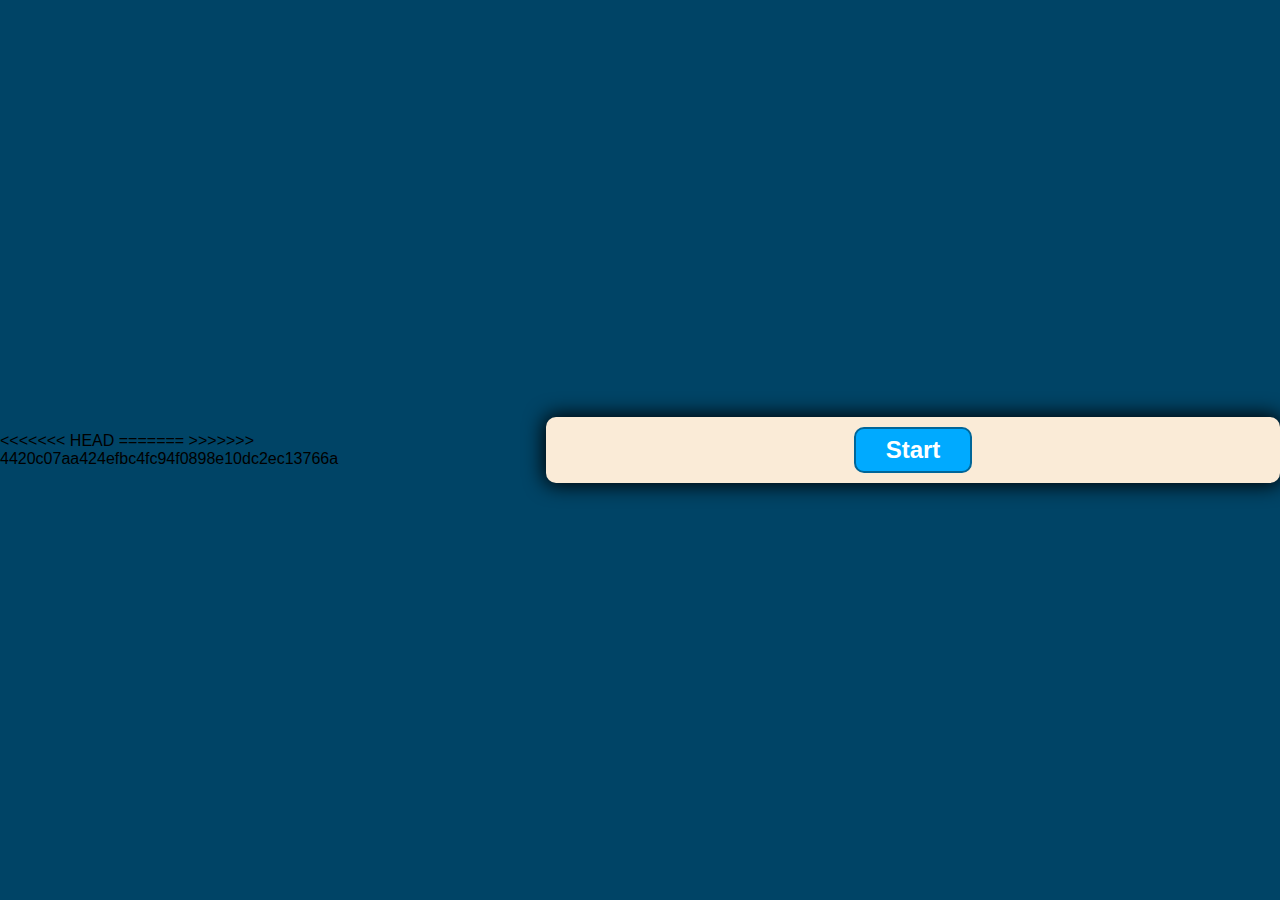
==== public/index.html @ 9a09de08 "Adding first empty files" ====
<!DOCTYPE html>
<html lang="fr">
  <head>
    <meta charset="UTF-8" />
    <meta http-equiv="X-UA-Compatible" content="IE=edge" />
    <meta name="viewport" content="width=device-width, initial-scale=1.0" />
    <link rel="stylesheet" href="./css/style.css" />
<<<<<<< HEAD
    <script defer src="main.js"></script>
=======
    <script defer src="main.js"></script>
>>>>>>> 4420c07aa424efbc4fc94f0898e10dc2ec13766a
    <title>Pop Quiz Sur Moi</title>
  </head>
  <body>
    <div class="container">
      <div id="question-container" class="hide">
        <div id="question">Question</div>
        <div id="answer-btn" class="btn-grid">
          <button class="btn">Answer 1</button>
          <button class="btn">Answer 2</button>
          <button class="btn">Answer 3</button>
          <button class="btn">Answer 4</button>
        </div>
      </div>
      <div class="controls">
        <button id="start-btn" class="start-btn btn">Start</button>
        <button id="next-btn" class="next-btn btn hide">Suivant</button>
        <button id="prev-btn" class="prev-btn btn hide">Précédent</button>
      </div>
    </div>
  </body>
</html>
---- public/css/style.css ----
*, *::before, *::after {
  box-sizing: border-box;
  font-family: 'Franklin Gothic Medium', 'Arial Narrow', Arial, sans-serif
}

:root {
  --hue-neutral: 200;
  --hue-wrong: 0;
  --hue-correct: 145;
}

body {
  margin: 0;
  padding: 0;
  display: flex;
  justify-content: center;
  align-items: center;
  height: 100vh;
  width: 100vw;
  --hue: var(--hue-neutral);
  background-color: hsl(var(--hue), 100%, 20%);
}

body.correct {
  --hue: var(--hue-correct);
}

body.wrong {
  --hue: var(--hue-wrong);
}

.container {
    width: 800px;
    max-width: 80%;
    background-color: antiquewhite;
    border-radius: 10px;
    padding: 10px;
    box-shadow: 0 0 20px 2px;
    overflow: hidden;
    margin: auto;
 
}

#question {
    font-size: 2rem;
    font-weight: 150;
    text-align: center;
}

.btn-grid {
    display: grid;
    grid-template-columns: minmax(auto,400px) minmax(auto,400px);
    grid-row: auto auto;
    gap: 20px;
    margin: 20px auto;
    text-size-adjust: auto;
    -moz-text-size-adjust: auto;
    -webkit-text-size-adjust: auto;
    -ms-text-size-adjust: auto;
    overflow: hidden;
    scroll-behavior: auto;
}

.btn {
    --hue: var(--hue-neutral);
    background-color: hsl(var(--hue), 100%, 50%);
    border:2px solid hsl(var(--hue), 100%, 30%);
    border-radius: 10px;
    padding: 10px 10px;
    color: white;
    outline: none;
    cursor: pointer;
    font-size: 1.5rem;
    display: flex;
    justify-content: center;
    align-items: center;
    text-size-adjust: auto;
    -moz-text-size-adjust: auto;
    -webkit-text-size-adjust: auto;
    -ms-text-size-adjust: auto;
    text-overflow: ellipsis;
}

.btn:hover {
    border-color: black;
}

.btn.wrong {
    --hue: var(--hue-wrong);
}

.btn.correct {
    --hue: var(--hue-correct);
    color: black;
}

.start-btn, .next-btn, .prev-btn {
    font-size: 1.5rem;
    font-weight: bold;
    padding: 7px 30px;

}

.controls {
    display: flex;
    justify-content: center;
    align-items: center;
}

.hide {
    display: none;
}
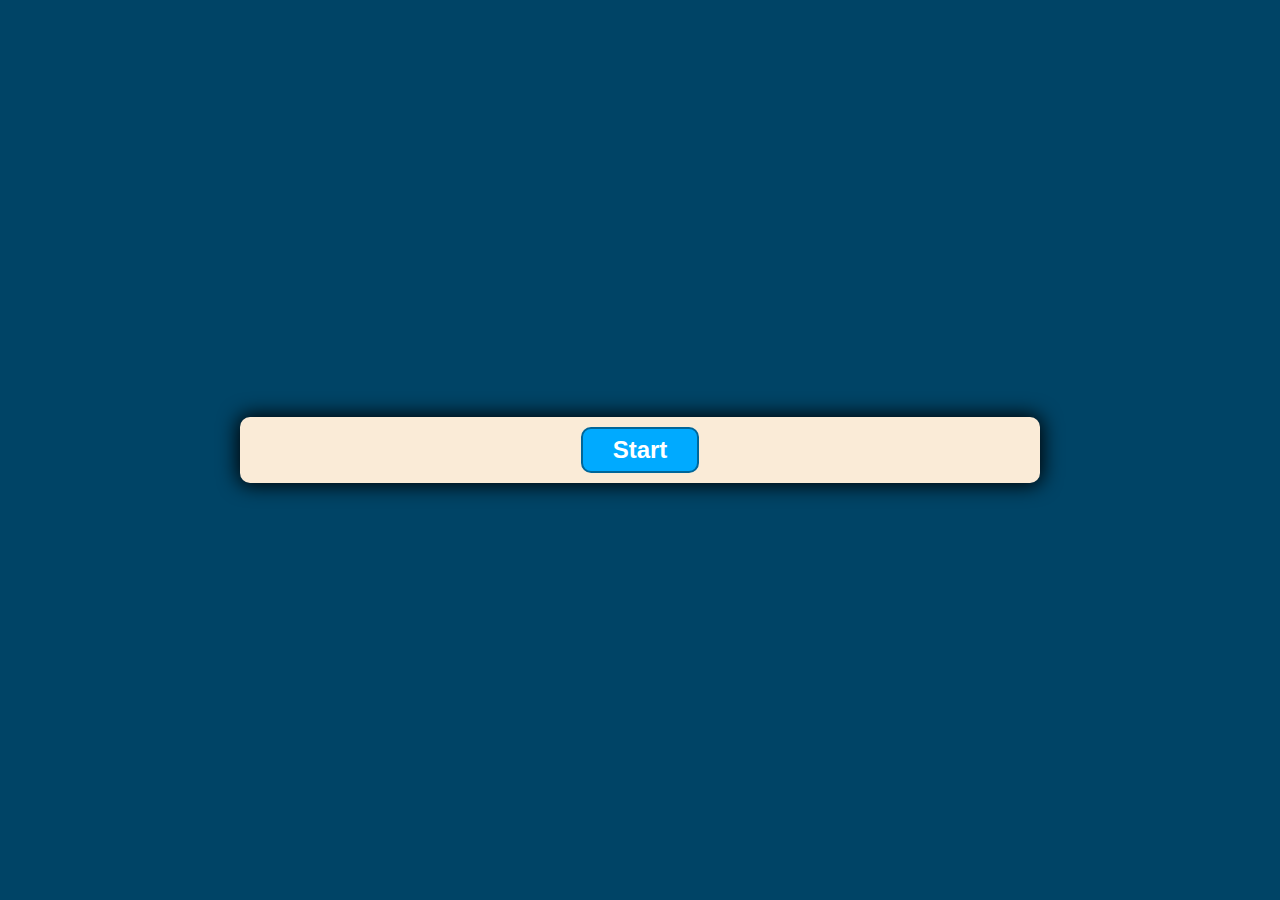
==== commit 3cd9512f: "Yes" ====
--- a/public/index.html
+++ b/public/index.html
@@ -5,11 +5,7 @@
     <meta http-equiv="X-UA-Compatible" content="IE=edge" />
     <meta name="viewport" content="width=device-width, initial-scale=1.0" />
     <link rel="stylesheet" href="./css/style.css" />
-<<<<<<< HEAD
     <script defer src="main.js"></script>
-=======
-    <script defer src="main.js"></script>
->>>>>>> 4420c07aa424efbc4fc94f0898e10dc2ec13766a
     <title>Pop Quiz Sur Moi</title>
   </head>
   <body>
